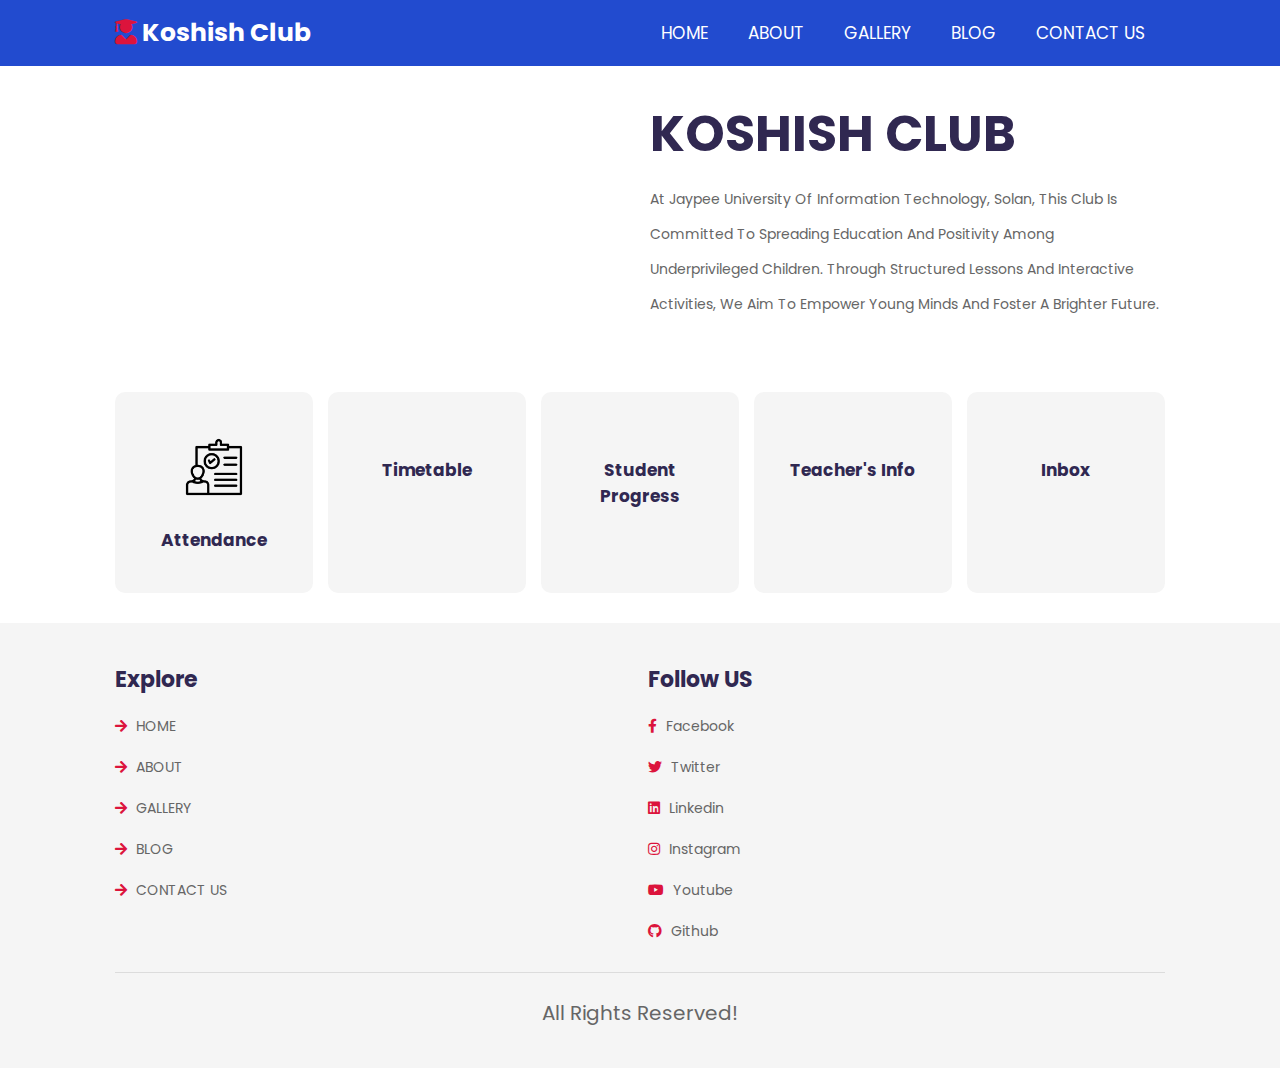
==== index.html @ 23ff2d0c "teachers" ====
<!DOCTYPE html>
<html lang="en">

<head>
    <meta charset="UTF-8">
    <meta http-equiv="X-UA-Compatible" content="IE=edge">
    <meta name="viewport" content="width=device-width, initial-scale=1.0">
    <title>Koshish Club | HOME</title>
    <link rel="shortcut icon" type="images" href="images/Koshish_Logo-removebg-preview 2.png">

    <!-- font awesome cdn link  -->
    <link rel="stylesheet" href="https://cdnjs.cloudflare.com/ajax/libs/font-awesome/5.15.4/css/all.min.css">

    <!-- custom css file link  -->
    <link rel="stylesheet" href="css/style.css">
  
    
</head>

<body>

    <!-- header section starts  -->

    <header class="header">

        <a href="index.html" class="logo"> <i class="fas fa-user-graduate"></i> Koshish Club </a>

        <div id="menu-btn" class="fas fa-bars"></div>

        <nav class="navbar">
            <ul>
                <li><a href="index.html">HOME</a></li>
                <li><a href="about.html">ABOUT</a></li>
                <li><a href="gallery1.html">GALLERY</a></li>
                <li><a href="blog.html">BLOG</a></li>
                <li><a href="ContactUs/contact.php">CONTACT US</a></li>
            </ul>
        </nav>

    </header>

    <!-- header section ends -->

    <!-- home section starts  -->

    <section class="home">

        <div class="image">
            <img src="images/vecteezy_illustration-vector-graphic-cartoon-character-of-home-study_6584649.jpg" alt="">
        </div>

        <div class="content">
            <h3>KOSHISH CLUB</h3>
            <p>At Jaypee University of Information Technology, Solan, this club is committed to spreading education and positivity among underprivileged children. Through structured lessons and interactive activities, we aim to empower young minds and foster a brighter future.</p>
            
        </div>

    </section>

    <!-- home section ends -->

    <!-- categories section starts  -->

    <section class="category">

        <a href="attendance.html" class="box">
            <img src="images/avatar_13255298.png" alt="">
            <h3>Attendance</h3>
        </a>

        <a href="#" class="box">
            <img src="images/clock_10209191.png" alt="">
            <h3>Timetable</h3>
        </a>

        <a href="#" class="box">
            <img src="images/development_11906332.png" alt="">
            <h3>Student Progress</h3>
        </a>

        <a href="teachers.html" class="box">
            <img src="images/training_1654193 (2).png" alt="">
            <h3>Teacher's Info</h3>
        </a>

        <a href="#" class="box">
            <img src="images/arrow_14058129.png" alt="">
            <h3>Inbox</h3>
        </a>

    </section>

    <!-- categories section ends -->

    <!-- Wrap both sections in a team-container -->
<!-- Wrap both sections inside a team-container -->




    <!-- footer section starts  -->

    <section class="footer">

        <div class="box-container">

            <div class="box">
                <h3>explore</h3>
                <a href="home.html"> <i class="fas fa-arrow-right"></i> HOME </a>
                <a href="about.html"> <i class="fas fa-arrow-right"></i> ABOUT </a>
                <a href="course-1.html"> <i class="fas fa-arrow-right"></i> GALLERY </a>
                <a href="course-2.html"> <i class="fas fa-arrow-right"></i> BLOG </a>
                <a href="teachers.html"> <i class="fas fa-arrow-right"></i> CONTACT US </a>
            </div>

            <div class="box">
                <h3>Follow US</h3>
                <a href="#"> <i class="fab fa-facebook-f"></i> facebook </a>
                <a href="#"> <i class="fab fa-twitter"></i> twitter </a>
                <a href="#"> <i class="fab fa-linkedin"></i> linkedin </a>
                <a href="#"> <i class="fab fa-instagram"></i> instagram </a>
                <a href="https://www.youtube.com/channel/UCXxTe5lB_fjn1H5azGBgWDw"> <i class="fab fa-youtube"></i> youtube </a>
                <a href="#"> <i class="fab fa-github"></i> github </a>
            </div>

        </div>

        <div class="credit"> All rights reserved! </div>

    </section>

    <!-- footer section ends -->

    <!-- custom js file link  -->
    <script src="js/script.js"></script>

</body>

</html>
---- css/style.css ----
@import url("https://fonts.googleapis.com/css2?family=Poppins:wght@100;300;400;500;600&display=swap");
* {
    font-family: 'Poppins', sans-serif;
    margin: 0;
    padding: 0;
    -webkit-box-sizing: border-box;
    box-sizing: border-box;
    text-transform: capitalize;
    text-decoration: none;
    outline: none;
    border: none;
    -webkit-transition: all .2s linear;
    transition: all .2s linear;
}

html {
    font-size: 62.5%;
    overflow-x: hidden;
}

section {
    padding: 3rem 9%;
}

#icon {
    width: 30px;
    cursor: pointer;
}

.btn {
    display: inline-block;
    margin-top: 1rem;
    padding: 1rem 3rem;
    background: #e9edfb;
    color: #224bcf;
    cursor: pointer;
    border-radius: .5rem;
    font-size: 1.7rem;
}

.btn:hover {
    color: #fff;
    background: #224bcf;
}

.heading {
    background: url(../images/heading-bg.png) no-repeat;
    background-size: cover;
    background-position: center;
}

.heading h3 {
    font-size: 3.5rem;
    color: #302851;
}

.heading p {
    font-size: 1.6rem;
    color: #666;
    padding-top: .5rem;
}

.heading p a {
    padding-right: .5rem;
    color: crimson;
}

.heading p a:hover {
    color: #224bcf
}

.header {
    position: -webkit-sticky;
    position: sticky;
    top: 0;
    left: 0;
    right: 0;
    z-index: 1000;
    display: -webkit-box;
    display: -ms-flexbox;
    display: flex;
    -webkit-box-align: center;
    -ms-flex-align: center;
    align-items: center;
    -webkit-box-pack: justify;
    -ms-flex-pack: justify;
    justify-content: space-between;
    padding: 0 9%;
    background: #224bcf;
}

.header .logo {
    font-size: 2.5rem;
    font-weight: bolder;
    color: #fff;
}

.header .logo i {
    color: crimson;
}

.header .navbar ul {
    list-style: none;
}

.header .navbar ul li {
    position: relative;
    float: left;
}

.header .navbar ul li:hover ul {
    display: block;
}

.header .navbar ul li a {
    padding: 2rem;
    display: block;
    font-size: 1.7rem;
    color: #fff;
}

.header .navbar ul li a:hover {
    background: crimson;
}

.header .navbar ul li ul {
    position: absolute;
    left: 0;
    width: 20rem;
    background: #224bcf;
    display: none;
}

.header .navbar ul li ul li {
    width: 100%;
}

#menu-btn {
    cursor: pointer;
    color: #fff;
    font-size: 2.5rem;
    display: none;
}

.home {
    display: -webkit-box;
    display: -ms-flexbox;
    display: flex;
    -webkit-box-align: center;
    -ms-flex-align: center;
    align-items: center;
    -ms-flex-wrap: wrap;
    flex-wrap: wrap;
    gap: 2rem;
}

.home .image {
    -webkit-box-flex: 1;
    -ms-flex: 1 1 42rem;
    flex: 1 1 42rem;
}

.home .image img {
    width: 100%;
}

.home .content {
    -webkit-box-flex: 1;
    -ms-flex: 1 1 42rem;
    flex: 1 1 42rem;
}

.home .content h3 {
    color: #302851;
    font-size: 5rem;
}

.home .content p {
    font-size: 1.4rem;
    color: #666;
    padding: 1rem 0;
    line-height: 2.5;
}

.category {
    display: -ms-grid;
    display: grid;
    -ms-grid-columns: (minmax(16rem, 1fr))[auto-fit];
    grid-template-columns: repeat(auto-fit, minmax(16rem, 1fr));
    gap: 1.5rem;
}

.category .box {
    border-radius: 1rem;
    background: #f5f5f5;
    padding: 4rem 3rem;
    text-align: center;
}

.category .box img {
    height: 7rem;
    margin-bottom: 2rem;
}

.category .box h3 {
    font-size: 1.7rem;
    color: #302851;
}

.about {
    display: -webkit-box;
    display: -ms-flexbox;
    display: flex;
    -webkit-box-align: center;
    -ms-flex-align: center;
    align-items: center;
    -ms-flex-wrap: wrap;
    flex-wrap: wrap;
    gap: 2rem;
}

.about .image {
    -webkit-box-flex: 1;
    -ms-flex: 1 1 42rem;
    flex: 1 1 42rem;
}

.about .image img {
    width: 100%;
}

.about .content {
    -webkit-box-flex: 1;
    -ms-flex: 1 1 42rem;
    flex: 1 1 42rem;
}

.about .content h3 {
    color: #302851;
    font-size: 4.5rem;
}

.about .content p {
    font-size: 1.4rem;
    padding: 1rem 0;
    color: #666;
    line-height: 2.5;
}

.course-1 {
    display: -ms-grid;
    display: grid;
    -ms-grid-columns: (minmax(31rem, 1fr))[auto-fit];
    grid-template-columns: repeat(auto-fit, minmax(31rem, 1fr));
    gap: 1.5rem;
}

.course-1 .box {
    background: #f5f5f5;
    border-radius: 1rem;
    text-align: center;
    padding: 3rem 2rem;
}

.course-1 .box img {
    margin-bottom: 1rem;
    height: 8rem;
}

.course-1 .box h3 {
    font-size: 2rem;
    color: #302851;
    padding: .5rem 0;
}

.course-1 .box p {
    font-size: 1.4rem;
    color: #666;
    line-height: 2.5;
    padding: 1rem 0;
}

.course-2 {
    display: -ms-grid;
    display: grid;
    -ms-grid-columns: (minmax(31rem, 1fr))[auto-fit];
    grid-template-columns: repeat(auto-fit, minmax(31rem, 1fr));
    gap: 1.5rem;
}

.course-2 .box {
    padding: 2rem;
    border-radius: 1rem;
    background: #f5f5f5;
}

.course-2 .box .image {
    margin-bottom: 2rem;
    text-align: center;
}

.course-2 .box .image img {
    height: 22rem;
}

.course-2 .box .content span {
    font-size: 1.4rem;
    color: crimson;
    background: #ffeaf4;
    padding: .5rem 1rem;
}

.course-2 .box .content h3 {
    color: #302851;
    line-height: 2;
    margin-top: 1.5rem;
    font-size: 2rem;
}

.course-2 .box .content p {
    font-size: 1.4rem;
    color: #666;
    line-height: 2.5;
    padding: 1rem 0;
}

.course-2 .box .content .icons {
    margin-top: 2rem;
    padding-top: 2rem;
    display: -webkit-box;
    display: -ms-flexbox;
    display: flex;
    -webkit-box-align: center;
    -ms-flex-align: center;
    align-items: center;
    -webkit-box-pack: justify;
    -ms-flex-pack: justify;
    justify-content: space-between;
    border-top: 0.1rem solid rgba(0, 0, 0, 0.1);
}

.course-2 .box .content .icons a {
    font-size: 1.4rem;
    color: #666;
}

.course-2 .box .content .icons a:hover {
    color: crimson;
}

.course-2 .box .content .icons a i {
    padding-right: .5rem;
    color: crimson;
}


.teachers {
    display: -ms-grid;
    display: grid;
    -ms-grid-columns: (minmax(27rem, 1fr))[auto-fit];
    grid-template-columns: repeat(auto-fit, minmax(27rem, 1fr));
    gap: 1.5rem;
}

.teachers .box {
    text-align: center;
    overflow: hidden;
}

.teachers .box:hover .image .share {
    -webkit-transform: translateY(0);
    transform: translateY(0);
}

.teachers .box:hover .image .share a {
    -webkit-transform: translateY(-1rem);
    transform: translateY(-1rem);
    opacity: 1;
    -webkit-transition: -webkit-transform .2s .2s;
    transition: -webkit-transform .2s .2s;
    transition: transform .2s .2s;
    transition: transform .2s .2s, -webkit-transform .2s .2s;
}

.teachers .box .image {
    overflow: hidden;
    height: 32rem;
    width: 100%;
    position: relative;
    border-radius: 1rem;
}

.teachers .box .image .share {
    position: absolute;
    top: 0;
    left: 0;
    height: 100%;
    width: 100%;
    background: rgba(0, 0, 0, 0.7);
    display: -webkit-box;
    display: -ms-flexbox;
    display: flex;
    -webkit-box-align: end;
    -ms-flex-align: end;
    align-items: flex-end;
    -webkit-box-pack: center;
    -ms-flex-pack: center;
    justify-content: center;
    z-index: 10;
    overflow: hidden;
    -webkit-transform: translateY(-100%);
    transform: translateY(-100%);
}

.teachers .box .image .share a {
    font-size: 2.5rem;
    margin: 2rem 1.5rem;
    color: #fff;
    -webkit-transform: translateY(5rem);
    transform: translateY(5rem);
    opacity: 0;
}

.teachers .box .image .share a:hover {
    color: crimson;
}

.teachers .box .image img {
    height: 100%;
    width: 100%;
    -o-object-fit: cover;
    object-fit: cover;
}

.teachers .box .content {
    padding-top: 1rem;
}

.teachers .box .content h3 {
    font-size: 2rem;
    color: #302851;
}

.teachers .box .content span {
    color: #666;
    font-size: 1.5rem;
}

.blog {
    display: -ms-grid;
    display: grid;
    -ms-grid-columns: (minmax(31rem, 1fr))[auto-fit];
    grid-template-columns: repeat(auto-fit, minmax(31rem, 1fr));
    gap: 1.5rem;
}

.blog .box .image {
    height: 25rem;
    width: 100%;
    overflow: hidden;
}

.blog .box .image img {
    height: 100%;
    width: 100%;
    -o-object-fit: cover;
    object-fit: cover;
    border-radius: .5rem;
}

.blog .box .content {
    padding: 2rem;
    background: #f5f5f5;
}

.blog .box .content .icons {
    padding: 1.5rem 0;
    margin-bottom: 1rem;
    display: -webkit-box;
    display: -ms-flexbox;
    display: flex;
    -webkit-box-align: center;
    -ms-flex-align: center;
    align-items: center;
    -webkit-box-pack: justify;
    -ms-flex-pack: justify;
    justify-content: space-between;
}

.blog .box .content .icons a {
    font-size: 1.4rem;
    color: #666;
}

.blog .box .content .icons a:hover {
    color: #224bcf;
}

.blog .box .content .icons a i {
    padding-right: .5rem;
    color: #224bcf;
}

.blog .box .content h3 {
    font-size: 1.7rem;
    padding: .5rem 0;
    color: #302851;
}

.blog .box .content p {
    padding: 1rem 0;
    font-size: 1.4rem;
    line-height: 2.5;
    color: #666;
}

.contact .icons-container {
    display: -ms-grid;
    display: grid;
    -ms-grid-columns: (minmax(30rem, 1fr))[auto-fit];
    grid-template-columns: repeat(auto-fit, minmax(30rem, 1fr));
    gap: 1.5rem;
}

.contact .icons-container .icons {
    text-align: center;
    padding: 2rem;
    border-radius: 1rem;
    background: #f5f5f5;
    margin-bottom: 2rem;
}

.contact .icons-container .icons i {
    height: 6.5rem;
    width: 6.5rem;
    line-height: 6.5rem;
    font-size: 2.5rem;
    color: #224bcf;
    background: #e9edfb;
    border-radius: 50%;
    text-align: center;
    margin-bottom: .5rem;
}

.contact .icons-container .icons h3 {
    font-size: 2rem;
    color: #302851;
    padding: .7rem 0;
}

.contact .icons-container .icons p {
    line-height: 2;
    font-size: 1.4rem;
    color: #666;
}

.contact .row {
    display: -webkit-box;
    display: -ms-flexbox;
    display: flex;
    -ms-flex-wrap: wrap;
    flex-wrap: wrap;
    gap: 1.5rem;
}

.contact .row form {
    -webkit-box-flex: 1;
    -ms-flex: 1 1 42rem;
    flex: 1 1 42rem;
    border-radius: 1rem;
    background: #f5f5f5;
    padding: 2rem;
}

.contact .row form h3 {
    font-size: 2.5rem;
    color: #302851;
    margin-bottom: .5rem;
}

.contact .row form .box,
.contact .row form textarea {
    width: 100%;
    padding: 1rem 1.2rem;
    font-size: 1.6rem;
    color: #666;
    text-transform: none;
    margin: 1rem 0;
    border-radius: .5rem;
    background: #fff;
}

.contact .row form textarea {
    height: 15rem;
    resize: none;
}

.contact .row .map {
    -webkit-box-flex: 1;
    -ms-flex: 1 1 42rem;
    flex: 1 1 42rem;
    width: 100%;
    border-radius: 1rem;
}

.footer {
    background: #f5f5f5;
}

.footer .box-container {
    display: -ms-grid;
    display: grid;
    -ms-grid-columns: (minmax(25rem, 1fr))[auto-fit];
    grid-template-columns: repeat(auto-fit, minmax(25rem, 1fr));
    gap: 1.5rem;
}

.footer .box-container .box h3 {
    font-size: 2.2rem;
    padding: 1rem 0;
    color: #302851;
}

.footer .box-container .box a {
    display: block;
    font-size: 1.4rem;
    padding: 1rem 0;
    color: #666;
}

.footer .box-container .box a:hover {
    color: crimson;
}

.footer .box-container .box a:hover i {
    padding-right: 2rem;
}

.footer .box-container .box a i {
    color: crimson;
    padding-right: .5rem;
}

.footer .credit {
    text-align: center;
    margin-top: 2rem;
    padding: 1rem;
    padding-top: 2.5rem;
    font-size: 2rem;
    color: #666;
    border-top: 0.1rem solid rgba(0, 0, 0, 0.1);
}

.footer .credit span {
    color: crimson;
}

@media (max-width: 1200px) {
    html {
        font-size: 55%;
    }
    section {
        padding: 3rem 2rem;
    }
}

@media (max-width: 768px) {
    #menu-btn {
        display: inline-block;
    }
    .header {
        padding: 2rem;
    }
    .header .navbar {
        position: absolute;
        top: 99%;
        left: 0;
        right: 0;
        background: #224bcf;
        -webkit-clip-path: polygon(0 0, 100% 0, 100% 0, 0 0);
        clip-path: polygon(0 0, 100% 0, 100% 0, 0 0);
    }
    .header .navbar.active {
        -webkit-clip-path: polygon(0 0, 100% 0, 100% 100%, 0 100%);
        clip-path: polygon(0 0, 100% 0, 100% 100%, 0 100%);
    }
    .header .navbar ul li {
        width: 100%;
    }
    .header .navbar ul li ul {
        width: 100%;
        position: relative;
    }
    .about .content h3 {
        font-size: 3rem;
    }
    .main-video video {
        width: 95%;
        border-width: .2rem;
    }
}

@media (max-width: 450px) {
    html {
        font-size: 50%;
    }
}


/*# sourceMappingURL=style.css.map */

.course-3 {
    display: flex;
    flex-wrap: wrap;
    gap: 20px;
    justify-content: center;
}

.course-3 .box {
    background: #f9f9f9;
    border: 1px solid #ddd;
    border-radius: 10px;
    box-shadow: 0 4px 6px rgba(0, 0, 0, 0.1);
    padding: 15px;
    width: calc(33.33% - 20px);
    text-align: center;
    overflow: hidden;
    transition: transform 0.3s ease, box-shadow 0.3s ease;
}

.course-3 .box:hover {
    transform: translateY(-10px);
    box-shadow: 0 6px 15px rgba(0, 0, 0, 0.2);
}

.course-3 .image img {
    max-width: 100%;
    height: auto;
    border-radius: 10px;
    margin-bottom: 10px;
}

.course-3 .content h3 {
    font-size: 1.2rem;
    color: #333;
    margin: 10px 0 5px;
}

.course-3 .content p {
    font-size: 0.9rem;
    color: #666;
}
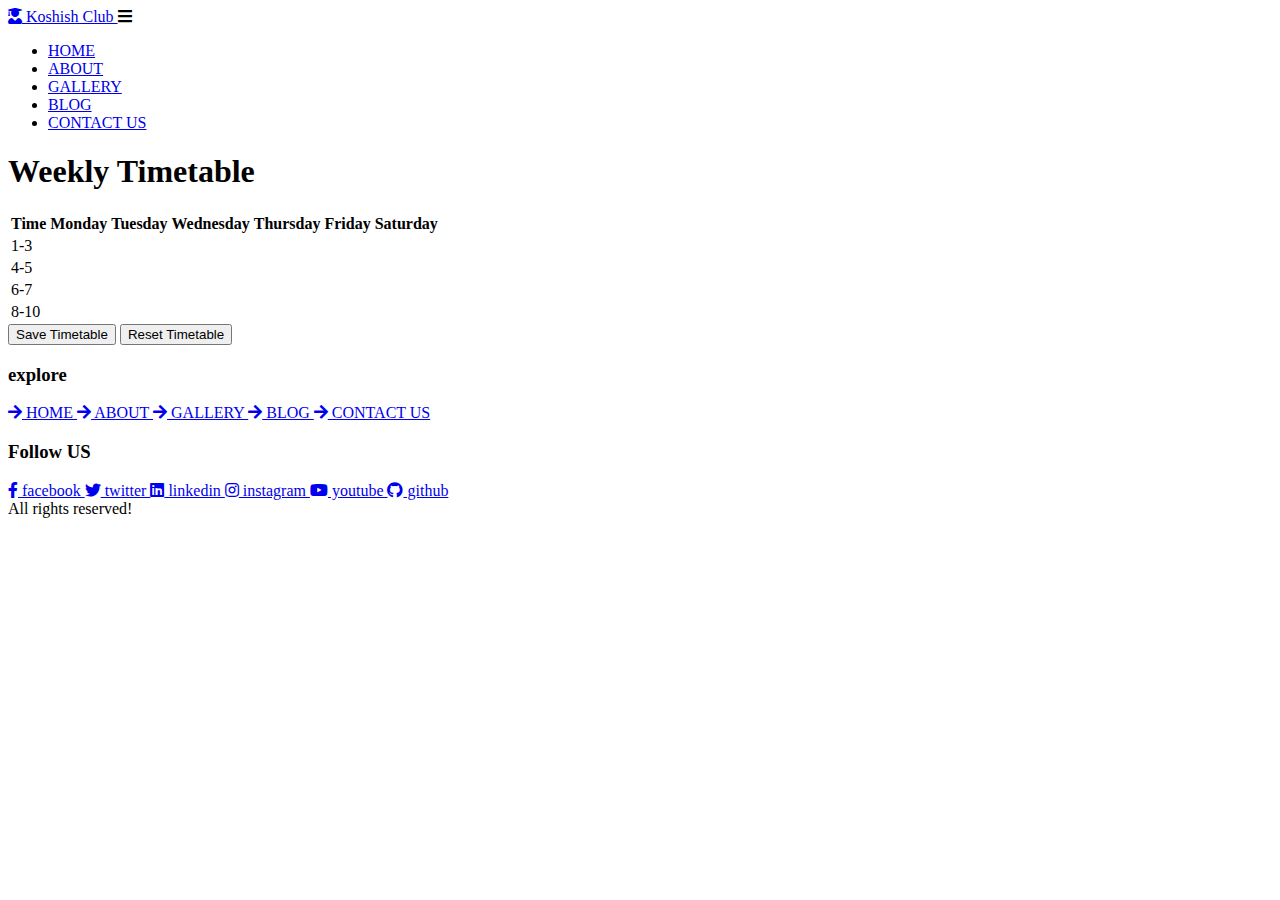
==== commit 82dfd95d: "tt" ====
--- a/index.html
+++ b/index.html
@@ -2,138 +2,116 @@
 <html lang="en">
 
 <head>
-    <meta charset="UTF-8">
-    <meta http-equiv="X-UA-Compatible" content="IE=edge">
-    <meta name="viewport" content="width=device-width, initial-scale=1.0">
-    <title>Koshish Club | HOME</title>
-    <link rel="shortcut icon" type="images" href="images/Koshish_Logo-removebg-preview 2.png">
-
-    <!-- font awesome cdn link  -->
-    <link rel="stylesheet" href="https://cdnjs.cloudflare.com/ajax/libs/font-awesome/5.15.4/css/all.min.css">
-
-    <!-- custom css file link  -->
-    <link rel="stylesheet" href="css/style.css">
-  
-    
+  <meta charset="UTF-8">
+  <meta name="viewport" content="width=device-width, initial-scale=1.0">
+  <title>Koshish Club | Timetable</title>
+  <link rel="stylesheet" href="styles.css">
+  <link rel="shortcut icon" type="image/png" href="images/Koshish_Logo-removebg-preview 2.png">
+  <!-- Font Awesome CDN -->
+  <link rel="stylesheet" href="https://cdnjs.cloudflare.com/ajax/libs/font-awesome/5.15.4/css/all.min.css">
 </head>
 
 <body>
 
-    <!-- header section starts  -->
+  <!-- Header Section -->
+  <header class="header">
+    <a href="index.html" class="logo"><i class="fas fa-user-graduate"></i> Koshish Club </a>
+    <div id="menu-btn" class="fas fa-bars"></div>
+    <nav class="navbar">
+      <ul>
+        <li><a href="index.html">HOME</a></li>
+        <li><a href="about.html">ABOUT</a></li>
+        <li><a href="gallery1.html">GALLERY</a></li>
+        <li><a href="blog.html">BLOG</a></li>
+        <li><a href="ContactUs/contact.php">CONTACT US</a></li>
+      </ul>
+    </nav>
+  </header>
 
-    <header class="header">
+  <!-- Timetable Section -->
+  <div class="container">
+    <h1>Weekly Timetable</h1>
+    <table id="timetable">
+      <thead>
+        <tr>
+          <th>Time</th>
+          <th>Monday</th>
+          <th>Tuesday</th>
+          <th>Wednesday</th>
+          <th>Thursday</th>
+          <th>Friday</th>
+          <th>Saturday</th>
+        </tr>
+      </thead>
+      <tbody>
+        <tr>
+          <td>1-3</td>
+          <td contenteditable="true"></td>
+          <td contenteditable="true"></td>
+          <td contenteditable="true"></td>
+          <td contenteditable="true"></td>
+          <td contenteditable="true"></td>
+        </tr>
+        <tr>
+          <td>4-5</td>
+          <td contenteditable="true"></td>
+          <td contenteditable="true"></td>
+          <td contenteditable="true"></td>
+          <td contenteditable="true"></td>
+          <td contenteditable="true"></td>
+        </tr>
+        <tr>
+          <td>6-7</td>
+          <td contenteditable="true"></td>
+          <td contenteditable="true"></td>
+          <td contenteditable="true"></td>
+          <td contenteditable="true"></td>
+          <td contenteditable="true"></td>
+        </tr>
+        <tr>
+          <td>8-10</td>
+          <td contenteditable="true"></td>
+          <td contenteditable="true"></td>
+          <td contenteditable="true"></td>
+          <td contenteditable="true"></td>
+          <td contenteditable="true"></td>
+        </tr>
+      </tbody>
+    </table>
 
-        <a href="index.html" class="logo"> <i class="fas fa-user-graduate"></i> Koshish Club </a>
+    <button id="saveButton">Save Timetable</button>
+    <button id="resetButton">Reset Timetable</button>
+  </div>
 
-        <div id="menu-btn" class="fas fa-bars"></div>
+  <!-- Footer Section -->
+  <section class="footer">
+    <div class="box-container">
+      <div class="box">
+        <h3>explore</h3>
+        <a href="home.html"> <i class="fas fa-arrow-right"></i> HOME </a>
+        <a href="about.html"> <i class="fas fa-arrow-right"></i> ABOUT </a>
+        <a href="course-1.html"> <i class="fas fa-arrow-right"></i> GALLERY </a>
+        <a href="course-2.html"> <i class="fas fa-arrow-right"></i> BLOG </a>
+        <a href="teachers.html"> <i class="fas fa-arrow-right"></i> CONTACT US </a>
+      </div>
 
-        <nav class="navbar">
-            <ul>
-                <li><a href="index.html">HOME</a></li>
-                <li><a href="about.html">ABOUT</a></li>
-                <li><a href="gallery1.html">GALLERY</a></li>
-                <li><a href="blog.html">BLOG</a></li>
-                <li><a href="ContactUs/contact.php">CONTACT US</a></li>
-            </ul>
-        </nav>
+      <div class="box">
+        <h3>Follow US</h3>
+        <a href="#"> <i class="fab fa-facebook-f"></i> facebook </a>
+        <a href="#"> <i class="fab fa-twitter"></i> twitter </a>
+        <a href="#"> <i class="fab fa-linkedin"></i> linkedin </a>
+        <a href="#"> <i class="fab fa-instagram"></i> instagram </a>
+        <a href="https://www.youtube.com/channel/UCXxTe5lB_fjn1H5azGBgWDw"> <i class="fab fa-youtube"></i> youtube </a>
+        <a href="#"> <i class="fab fa-github"></i> github </a>
+      </div>
+    </div>
 
-    </header>
+    <div class="credit"> All rights reserved! </div>
+  </section>
 
-    <!-- header section ends -->
-
-    <!-- home section starts  -->
-
-    <section class="home">
-
-        <div class="image">
-            <img src="images/vecteezy_illustration-vector-graphic-cartoon-character-of-home-study_6584649.jpg" alt="">
-        </div>
-
-        <div class="content">
-            <h3>KOSHISH CLUB</h3>
-            <p>At Jaypee University of Information Technology, Solan, this club is committed to spreading education and positivity among underprivileged children. Through structured lessons and interactive activities, we aim to empower young minds and foster a brighter future.</p>
-            
-        </div>
-
-    </section>
-
-    <!-- home section ends -->
-
-    <!-- categories section starts  -->
-
-    <section class="category">
-
-        <a href="attendance.html" class="box">
-            <img src="images/avatar_13255298.png" alt="">
-            <h3>Attendance</h3>
-        </a>
-
-        <a href="#" class="box">
-            <img src="images/clock_10209191.png" alt="">
-            <h3>Timetable</h3>
-        </a>
-
-        <a href="#" class="box">
-            <img src="images/development_11906332.png" alt="">
-            <h3>Student Progress</h3>
-        </a>
-
-        <a href="teachers.html" class="box">
-            <img src="images/training_1654193 (2).png" alt="">
-            <h3>Teacher's Info</h3>
-        </a>
-
-        <a href="#" class="box">
-            <img src="images/arrow_14058129.png" alt="">
-            <h3>Inbox</h3>
-        </a>
-
-    </section>
-
-    <!-- categories section ends -->
-
-    <!-- Wrap both sections in a team-container -->
-<!-- Wrap both sections inside a team-container -->
-
-
-
-
-    <!-- footer section starts  -->
-
-    <section class="footer">
-
-        <div class="box-container">
-
-            <div class="box">
-                <h3>explore</h3>
-                <a href="home.html"> <i class="fas fa-arrow-right"></i> HOME </a>
-                <a href="about.html"> <i class="fas fa-arrow-right"></i> ABOUT </a>
-                <a href="course-1.html"> <i class="fas fa-arrow-right"></i> GALLERY </a>
-                <a href="course-2.html"> <i class="fas fa-arrow-right"></i> BLOG </a>
-                <a href="teachers.html"> <i class="fas fa-arrow-right"></i> CONTACT US </a>
-            </div>
-
-            <div class="box">
-                <h3>Follow US</h3>
-                <a href="#"> <i class="fab fa-facebook-f"></i> facebook </a>
-                <a href="#"> <i class="fab fa-twitter"></i> twitter </a>
-                <a href="#"> <i class="fab fa-linkedin"></i> linkedin </a>
-                <a href="#"> <i class="fab fa-instagram"></i> instagram </a>
-                <a href="https://www.youtube.com/channel/UCXxTe5lB_fjn1H5azGBgWDw"> <i class="fab fa-youtube"></i> youtube </a>
-                <a href="#"> <i class="fab fa-github"></i> github </a>
-            </div>
-
-        </div>
-
-        <div class="credit"> All rights reserved! </div>
-
-    </section>
-
-    <!-- footer section ends -->
-
-    <!-- custom js file link  -->
-    <script src="js/script.js"></script>
+  <!-- JavaScript for functionality -->
+  <script src="script.js"></script>
 
 </body>
 
-</html>+</html>
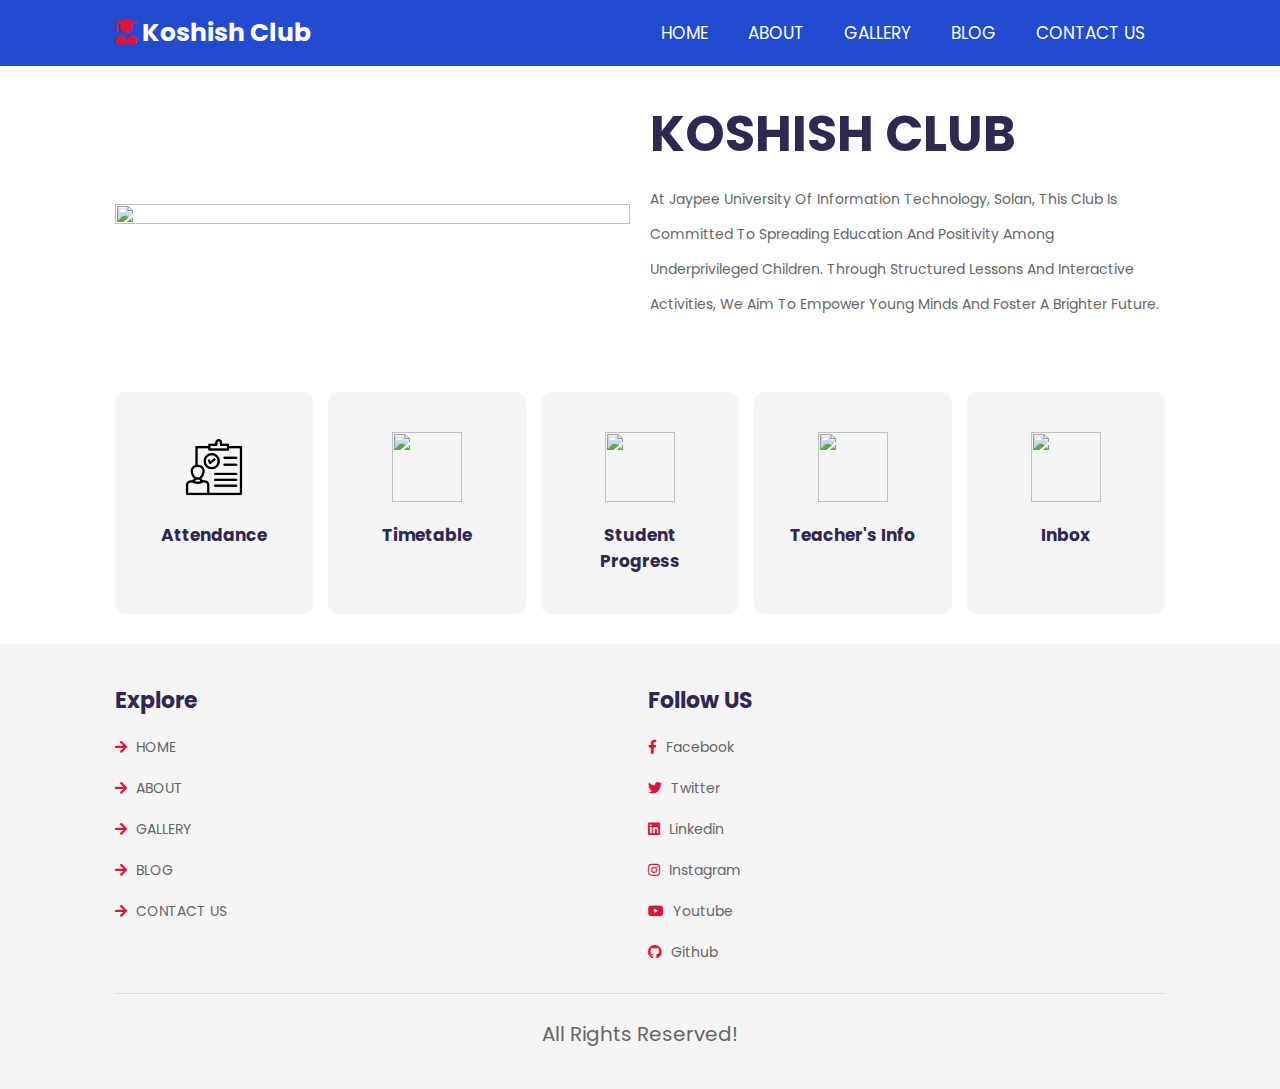
==== commit 7b708532: "index" ====
--- a/index.html
+++ b/index.html
@@ -1,117 +1,133 @@
-<!DOCTYPE html>
 <html lang="en">
 
 <head>
-  <meta charset="UTF-8">
-  <meta name="viewport" content="width=device-width, initial-scale=1.0">
-  <title>Koshish Club | Timetable</title>
-  <link rel="stylesheet" href="styles.css">
-  <link rel="shortcut icon" type="image/png" href="images/Koshish_Logo-removebg-preview 2.png">
-  <!-- Font Awesome CDN -->
-  <link rel="stylesheet" href="https://cdnjs.cloudflare.com/ajax/libs/font-awesome/5.15.4/css/all.min.css">
-</head>
+    <meta charset="UTF-8">
+    <meta http-equiv="X-UA-Compatible" content="IE=edge">
+    <meta name="viewport" content="width=device-width, initial-scale=1.0">
+    <title>Koshish Club | HOME</title>
+    <link rel="shortcut icon" type="images" href="images/Koshish_Logo-removebg-preview 2.png">
 
-<body>
+    <!-- font awesome cdn link  -->
+    <link rel="stylesheet" href="https://cdnjs.cloudflare.com/ajax/libs/font-awesome/5.15.4/css/all.min.css">
 
-  <!-- Header Section -->
-  <header class="header">
-    <a href="index.html" class="logo"><i class="fas fa-user-graduate"></i> Koshish Club </a>
-    <div id="menu-btn" class="fas fa-bars"></div>
-    <nav class="navbar">
-      <ul>
-        <li><a href="index.html">HOME</a></li>
-        <li><a href="about.html">ABOUT</a></li>
-        <li><a href="gallery1.html">GALLERY</a></li>
-        <li><a href="blog.html">BLOG</a></li>
-        <li><a href="ContactUs/contact.php">CONTACT US</a></li>
-      </ul>
-    </nav>
+    <!-- custom css file link  -->
+    <link rel="stylesheet" href="css/style.css">
+
+    <!-- header section starts  -->
+
+    <header class="header">
+
+      <a href="index.html" class="logo"> <i class="fas fa-user-graduate"></i> Koshish Club </a>
+
+      <div id="menu-btn" class="fas fa-bars"></div>
+
+      <nav class="navbar">
+          <ul>
+              <li><a href="index.html">HOME</a></li>
+              <li><a href="about.html">ABOUT</a></li>
+              <li><a href="gallery1.html">GALLERY</a></li>
+              <li><a href="blog.html">BLOG</a></li>
+              <li><a href="ContactUs/contact.php">CONTACT US</a></li>
+          </ul>
+      </nav>
+
   </header>
 
-  <!-- Timetable Section -->
-  <div class="container">
-    <h1>Weekly Timetable</h1>
-    <table id="timetable">
-      <thead>
-        <tr>
-          <th>Time</th>
-          <th>Monday</th>
-          <th>Tuesday</th>
-          <th>Wednesday</th>
-          <th>Thursday</th>
-          <th>Friday</th>
-          <th>Saturday</th>
-        </tr>
-      </thead>
-      <tbody>
-        <tr>
-          <td>1-3</td>
-          <td contenteditable="true"></td>
-          <td contenteditable="true"></td>
-          <td contenteditable="true"></td>
-          <td contenteditable="true"></td>
-          <td contenteditable="true"></td>
-        </tr>
-        <tr>
-          <td>4-5</td>
-          <td contenteditable="true"></td>
-          <td contenteditable="true"></td>
-          <td contenteditable="true"></td>
-          <td contenteditable="true"></td>
-          <td contenteditable="true"></td>
-        </tr>
-        <tr>
-          <td>6-7</td>
-          <td contenteditable="true"></td>
-          <td contenteditable="true"></td>
-          <td contenteditable="true"></td>
-          <td contenteditable="true"></td>
-          <td contenteditable="true"></td>
-        </tr>
-        <tr>
-          <td>8-10</td>
-          <td contenteditable="true"></td>
-          <td contenteditable="true"></td>
-          <td contenteditable="true"></td>
-          <td contenteditable="true"></td>
-          <td contenteditable="true"></td>
-        </tr>
-      </tbody>
-    </table>
+  <!-- header section ends -->
 
-    <button id="saveButton">Save Timetable</button>
-    <button id="resetButton">Reset Timetable</button>
-  </div>
+  <!-- home section starts  -->
 
-  <!-- Footer Section -->
-  <section class="footer">
-    <div class="box-container">
-      <div class="box">
-        <h3>explore</h3>
-        <a href="home.html"> <i class="fas fa-arrow-right"></i> HOME </a>
-        <a href="about.html"> <i class="fas fa-arrow-right"></i> ABOUT </a>
-        <a href="course-1.html"> <i class="fas fa-arrow-right"></i> GALLERY </a>
-        <a href="course-2.html"> <i class="fas fa-arrow-right"></i> BLOG </a>
-        <a href="teachers.html"> <i class="fas fa-arrow-right"></i> CONTACT US </a>
+  <section class="home">
+
+      <div class="image">
+          <img src="images/vecteezy_illustration-vector-graphic-cartoon-character-of-home-study_6584649.jpg" alt="">
       </div>
 
-      <div class="box">
-        <h3>Follow US</h3>
-        <a href="#"> <i class="fab fa-facebook-f"></i> facebook </a>
-        <a href="#"> <i class="fab fa-twitter"></i> twitter </a>
-        <a href="#"> <i class="fab fa-linkedin"></i> linkedin </a>
-        <a href="#"> <i class="fab fa-instagram"></i> instagram </a>
-        <a href="https://www.youtube.com/channel/UCXxTe5lB_fjn1H5azGBgWDw"> <i class="fab fa-youtube"></i> youtube </a>
-        <a href="#"> <i class="fab fa-github"></i> github </a>
+      <div class="content">
+          <h3>KOSHISH CLUB</h3>
+          <p>At Jaypee University of Information Technology, Solan, this club is committed to spreading education and positivity among underprivileged children. Through structured lessons and interactive activities, we aim to empower young minds and foster a brighter future.</p>
+          
       </div>
-    </div>
 
-    <div class="credit"> All rights reserved! </div>
   </section>
 
-  <!-- JavaScript for functionality -->
-  <script src="script.js"></script>
+  <!-- home section ends -->
+
+  <!-- categories section starts  -->
+
+  <section class="category">
+
+      <a href="#" class="box">
+          <img src="images/avatar_13255298.png" alt="">
+          <h3>Attendance</h3>
+      </a>
+
+      <a href="timetable.html" class="box">
+          <img src="images/clock_10209191.png" alt="">
+          <h3>Timetable</h3>
+      </a>
+
+      <a href="#" class="box">
+          <img src="images/development_11906332.png" alt="">
+          <h3>Student Progress</h3>
+      </a>
+
+      <a href="teachers.html" class="box">
+          <img src="images/training_1654193 (2).png" alt="">
+          <h3>Teacher's Info</h3>
+      </a>
+
+      <a href="#" class="box">
+          <img src="images/arrow_14058129.png" alt="">
+          <h3>Inbox</h3>
+      </a>
+
+  </section>
+
+  <!-- categories section ends -->
+
+  <!-- Wrap both sections in a team-container -->
+<!-- Wrap both sections inside a team-container -->
+
+
+
+
+  <!-- footer section starts  -->
+
+  <section class="footer">
+
+      <div class="box-container">
+
+          <div class="box">
+              <h3>explore</h3>
+              <a href="home.html"> <i class="fas fa-arrow-right"></i> HOME </a>
+              <a href="about.html"> <i class="fas fa-arrow-right"></i> ABOUT </a>
+              <a href="course-1.html"> <i class="fas fa-arrow-right"></i> GALLERY </a>
+              <a href="course-2.html"> <i class="fas fa-arrow-right"></i> BLOG </a>
+              <a href="teachers.html"> <i class="fas fa-arrow-right"></i> CONTACT US </a>
+          </div>
+
+          <div class="box">
+              <h3>Follow US</h3>
+              <a href="#"> <i class="fab fa-facebook-f"></i> facebook </a>
+              <a href="#"> <i class="fab fa-twitter"></i> twitter </a>
+              <a href="#"> <i class="fab fa-linkedin"></i> linkedin </a>
+              <a href="#"> <i class="fab fa-instagram"></i> instagram </a>
+              <a href="https://www.youtube.com/channel/UCXxTe5lB_fjn1H5azGBgWDw"> <i class="fab fa-youtube"></i> youtube </a>
+              <a href="#"> <i class="fab fa-github"></i> github </a>
+          </div>
+
+      </div>
+
+      <div class="credit"> All rights reserved! </div>
+
+  </section>
+
+  <!-- footer section ends -->
+
+  <!-- custom js file link  -->
+  <script src="js/script.js"></script>
 
 </body>
 
-</html>
+</html>--- a/css/style.css
+++ b/css/style.css
@@ -0,0 +1,752 @@
+@import url("https://fonts.googleapis.com/css2?family=Poppins:wght@100;300;400;500;600&display=swap");
+* {
+    font-family: 'Poppins', sans-serif;
+    margin: 0;
+    padding: 0;
+    -webkit-box-sizing: border-box;
+    box-sizing: border-box;
+    text-transform: capitalize;
+    text-decoration: none;
+    outline: none;
+    border: none;
+    -webkit-transition: all .2s linear;
+    transition: all .2s linear;
+}
+
+html {
+    font-size: 62.5%;
+    overflow-x: hidden;
+}
+
+section {
+    padding: 3rem 9%;
+}
+
+#icon {
+    width: 30px;
+    cursor: pointer;
+}
+
+.btn {
+    display: inline-block;
+    margin-top: 1rem;
+    padding: 1rem 3rem;
+    background: #e9edfb;
+    color: #224bcf;
+    cursor: pointer;
+    border-radius: .5rem;
+    font-size: 1.7rem;
+}
+
+.btn:hover {
+    color: #fff;
+    background: #224bcf;
+}
+
+.heading {
+    background: url(../images/heading-bg.png) no-repeat;
+    background-size: cover;
+    background-position: center;
+}
+
+.heading h3 {
+    font-size: 3.5rem;
+    color: #302851;
+}
+
+.heading p {
+    font-size: 1.6rem;
+    color: #666;
+    padding-top: .5rem;
+}
+
+.heading p a {
+    padding-right: .5rem;
+    color: crimson;
+}
+
+.heading p a:hover {
+    color: #224bcf
+}
+
+.header {
+    position: -webkit-sticky;
+    position: sticky;
+    top: 0;
+    left: 0;
+    right: 0;
+    z-index: 1000;
+    display: -webkit-box;
+    display: -ms-flexbox;
+    display: flex;
+    -webkit-box-align: center;
+    -ms-flex-align: center;
+    align-items: center;
+    -webkit-box-pack: justify;
+    -ms-flex-pack: justify;
+    justify-content: space-between;
+    padding: 0 9%;
+    background: #224bcf;
+}
+
+.header .logo {
+    font-size: 2.5rem;
+    font-weight: bolder;
+    color: #fff;
+}
+
+.header .logo i {
+    color: crimson;
+}
+
+.header .navbar ul {
+    list-style: none;
+}
+
+.header .navbar ul li {
+    position: relative;
+    float: left;
+}
+
+.header .navbar ul li:hover ul {
+    display: block;
+}
+
+.header .navbar ul li a {
+    padding: 2rem;
+    display: block;
+    font-size: 1.7rem;
+    color: #fff;
+}
+
+.header .navbar ul li a:hover {
+    background: crimson;
+}
+
+.header .navbar ul li ul {
+    position: absolute;
+    left: 0;
+    width: 20rem;
+    background: #224bcf;
+    display: none;
+}
+
+.header .navbar ul li ul li {
+    width: 100%;
+}
+
+#menu-btn {
+    cursor: pointer;
+    color: #fff;
+    font-size: 2.5rem;
+    display: none;
+}
+
+.home {
+    display: -webkit-box;
+    display: -ms-flexbox;
+    display: flex;
+    -webkit-box-align: center;
+    -ms-flex-align: center;
+    align-items: center;
+    -ms-flex-wrap: wrap;
+    flex-wrap: wrap;
+    gap: 2rem;
+}
+
+.home .image {
+    -webkit-box-flex: 1;
+    -ms-flex: 1 1 42rem;
+    flex: 1 1 42rem;
+}
+
+.home .image img {
+    width: 100%;
+}
+
+.home .content {
+    -webkit-box-flex: 1;
+    -ms-flex: 1 1 42rem;
+    flex: 1 1 42rem;
+}
+
+.home .content h3 {
+    color: #302851;
+    font-size: 5rem;
+}
+
+.home .content p {
+    font-size: 1.4rem;
+    color: #666;
+    padding: 1rem 0;
+    line-height: 2.5;
+}
+
+.category {
+    display: -ms-grid;
+    display: grid;
+    -ms-grid-columns: (minmax(16rem, 1fr))[auto-fit];
+    grid-template-columns: repeat(auto-fit, minmax(16rem, 1fr));
+    gap: 1.5rem;
+}
+
+.category .box {
+    border-radius: 1rem;
+    background: #f5f5f5;
+    padding: 4rem 3rem;
+    text-align: center;
+}
+
+.category .box img {
+    height: 7rem;
+    margin-bottom: 2rem;
+}
+
+.category .box h3 {
+    font-size: 1.7rem;
+    color: #302851;
+}
+
+.about {
+    display: -webkit-box;
+    display: -ms-flexbox;
+    display: flex;
+    -webkit-box-align: center;
+    -ms-flex-align: center;
+    align-items: center;
+    -ms-flex-wrap: wrap;
+    flex-wrap: wrap;
+    gap: 2rem;
+}
+
+.about .image {
+    -webkit-box-flex: 1;
+    -ms-flex: 1 1 42rem;
+    flex: 1 1 42rem;
+}
+
+.about .image img {
+    width: 100%;
+}
+
+.about .content {
+    -webkit-box-flex: 1;
+    -ms-flex: 1 1 42rem;
+    flex: 1 1 42rem;
+}
+
+.about .content h3 {
+    color: #302851;
+    font-size: 4.5rem;
+}
+
+.about .content p {
+    font-size: 1.4rem;
+    padding: 1rem 0;
+    color: #666;
+    line-height: 2.5;
+}
+
+.course-1 {
+    display: -ms-grid;
+    display: grid;
+    -ms-grid-columns: (minmax(31rem, 1fr))[auto-fit];
+    grid-template-columns: repeat(auto-fit, minmax(31rem, 1fr));
+    gap: 1.5rem;
+}
+
+.course-1 .box {
+    background: #f5f5f5;
+    border-radius: 1rem;
+    text-align: center;
+    padding: 3rem 2rem;
+}
+
+.course-1 .box img {
+    margin-bottom: 1rem;
+    height: 8rem;
+}
+
+.course-1 .box h3 {
+    font-size: 2rem;
+    color: #302851;
+    padding: .5rem 0;
+}
+
+.course-1 .box p {
+    font-size: 1.4rem;
+    color: #666;
+    line-height: 2.5;
+    padding: 1rem 0;
+}
+
+.course-2 {
+    display: -ms-grid;
+    display: grid;
+    -ms-grid-columns: (minmax(31rem, 1fr))[auto-fit];
+    grid-template-columns: repeat(auto-fit, minmax(31rem, 1fr));
+    gap: 1.5rem;
+}
+
+.course-2 .box {
+    padding: 2rem;
+    border-radius: 1rem;
+    background: #f5f5f5;
+}
+
+.course-2 .box .image {
+    margin-bottom: 2rem;
+    text-align: center;
+}
+
+.course-2 .box .image img {
+    height: 22rem;
+}
+
+.course-2 .box .content span {
+    font-size: 1.4rem;
+    color: crimson;
+    background: #ffeaf4;
+    padding: .5rem 1rem;
+}
+
+.course-2 .box .content h3 {
+    color: #302851;
+    line-height: 2;
+    margin-top: 1.5rem;
+    font-size: 2rem;
+}
+
+.course-2 .box .content p {
+    font-size: 1.4rem;
+    color: #666;
+    line-height: 2.5;
+    padding: 1rem 0;
+}
+
+.course-2 .box .content .icons {
+    margin-top: 2rem;
+    padding-top: 2rem;
+    display: -webkit-box;
+    display: -ms-flexbox;
+    display: flex;
+    -webkit-box-align: center;
+    -ms-flex-align: center;
+    align-items: center;
+    -webkit-box-pack: justify;
+    -ms-flex-pack: justify;
+    justify-content: space-between;
+    border-top: 0.1rem solid rgba(0, 0, 0, 0.1);
+}
+
+.course-2 .box .content .icons a {
+    font-size: 1.4rem;
+    color: #666;
+}
+
+.course-2 .box .content .icons a:hover {
+    color: crimson;
+}
+
+.course-2 .box .content .icons a i {
+    padding-right: .5rem;
+    color: crimson;
+}
+
+
+.teachers {
+    display: -ms-grid;
+    display: grid;
+    -ms-grid-columns: (minmax(27rem, 1fr))[auto-fit];
+    grid-template-columns: repeat(auto-fit, minmax(27rem, 1fr));
+    gap: 1.5rem;
+}
+
+.teachers .box {
+    text-align: center;
+    overflow: hidden;
+}
+
+.teachers .box:hover .image .share {
+    -webkit-transform: translateY(0);
+    transform: translateY(0);
+}
+
+.teachers .box:hover .image .share a {
+    -webkit-transform: translateY(-1rem);
+    transform: translateY(-1rem);
+    opacity: 1;
+    -webkit-transition: -webkit-transform .2s .2s;
+    transition: -webkit-transform .2s .2s;
+    transition: transform .2s .2s;
+    transition: transform .2s .2s, -webkit-transform .2s .2s;
+}
+
+.teachers .box .image {
+    overflow: hidden;
+    height: 32rem;
+    width: 100%;
+    position: relative;
+    border-radius: 1rem;
+}
+
+.teachers .box .image .share {
+    position: absolute;
+    top: 0;
+    left: 0;
+    height: 100%;
+    width: 100%;
+    background: rgba(0, 0, 0, 0.7);
+    display: -webkit-box;
+    display: -ms-flexbox;
+    display: flex;
+    -webkit-box-align: end;
+    -ms-flex-align: end;
+    align-items: flex-end;
+    -webkit-box-pack: center;
+    -ms-flex-pack: center;
+    justify-content: center;
+    z-index: 10;
+    overflow: hidden;
+    -webkit-transform: translateY(-100%);
+    transform: translateY(-100%);
+}
+
+.teachers .box .image .share a {
+    font-size: 2.5rem;
+    margin: 2rem 1.5rem;
+    color: #fff;
+    -webkit-transform: translateY(5rem);
+    transform: translateY(5rem);
+    opacity: 0;
+}
+
+.teachers .box .image .share a:hover {
+    color: crimson;
+}
+
+.teachers .box .image img {
+    height: 100%;
+    width: 100%;
+    -o-object-fit: cover;
+    object-fit: cover;
+}
+
+.teachers .box .content {
+    padding-top: 1rem;
+}
+
+.teachers .box .content h3 {
+    font-size: 2rem;
+    color: #302851;
+}
+
+.teachers .box .content span {
+    color: #666;
+    font-size: 1.5rem;
+}
+
+.blog {
+    display: -ms-grid;
+    display: grid;
+    -ms-grid-columns: (minmax(31rem, 1fr))[auto-fit];
+    grid-template-columns: repeat(auto-fit, minmax(31rem, 1fr));
+    gap: 1.5rem;
+}
+
+.blog .box .image {
+    height: 25rem;
+    width: 100%;
+    overflow: hidden;
+}
+
+.blog .box .image img {
+    height: 100%;
+    width: 100%;
+    -o-object-fit: cover;
+    object-fit: cover;
+    border-radius: .5rem;
+}
+
+.blog .box .content {
+    padding: 2rem;
+    background: #f5f5f5;
+}
+
+.blog .box .content .icons {
+    padding: 1.5rem 0;
+    margin-bottom: 1rem;
+    display: -webkit-box;
+    display: -ms-flexbox;
+    display: flex;
+    -webkit-box-align: center;
+    -ms-flex-align: center;
+    align-items: center;
+    -webkit-box-pack: justify;
+    -ms-flex-pack: justify;
+    justify-content: space-between;
+}
+
+.blog .box .content .icons a {
+    font-size: 1.4rem;
+    color: #666;
+}
+
+.blog .box .content .icons a:hover {
+    color: #224bcf;
+}
+
+.blog .box .content .icons a i {
+    padding-right: .5rem;
+    color: #224bcf;
+}
+
+.blog .box .content h3 {
+    font-size: 1.7rem;
+    padding: .5rem 0;
+    color: #302851;
+}
+
+.blog .box .content p {
+    padding: 1rem 0;
+    font-size: 1.4rem;
+    line-height: 2.5;
+    color: #666;
+}
+
+.contact .icons-container {
+    display: -ms-grid;
+    display: grid;
+    -ms-grid-columns: (minmax(30rem, 1fr))[auto-fit];
+    grid-template-columns: repeat(auto-fit, minmax(30rem, 1fr));
+    gap: 1.5rem;
+}
+
+.contact .icons-container .icons {
+    text-align: center;
+    padding: 2rem;
+    border-radius: 1rem;
+    background: #f5f5f5;
+    margin-bottom: 2rem;
+}
+
+.contact .icons-container .icons i {
+    height: 6.5rem;
+    width: 6.5rem;
+    line-height: 6.5rem;
+    font-size: 2.5rem;
+    color: #224bcf;
+    background: #e9edfb;
+    border-radius: 50%;
+    text-align: center;
+    margin-bottom: .5rem;
+}
+
+.contact .icons-container .icons h3 {
+    font-size: 2rem;
+    color: #302851;
+    padding: .7rem 0;
+}
+
+.contact .icons-container .icons p {
+    line-height: 2;
+    font-size: 1.4rem;
+    color: #666;
+}
+
+.contact .row {
+    display: -webkit-box;
+    display: -ms-flexbox;
+    display: flex;
+    -ms-flex-wrap: wrap;
+    flex-wrap: wrap;
+    gap: 1.5rem;
+}
+
+.contact .row form {
+    -webkit-box-flex: 1;
+    -ms-flex: 1 1 42rem;
+    flex: 1 1 42rem;
+    border-radius: 1rem;
+    background: #f5f5f5;
+    padding: 2rem;
+}
+
+.contact .row form h3 {
+    font-size: 2.5rem;
+    color: #302851;
+    margin-bottom: .5rem;
+}
+
+.contact .row form .box,
+.contact .row form textarea {
+    width: 100%;
+    padding: 1rem 1.2rem;
+    font-size: 1.6rem;
+    color: #666;
+    text-transform: none;
+    margin: 1rem 0;
+    border-radius: .5rem;
+    background: #fff;
+}
+
+.contact .row form textarea {
+    height: 15rem;
+    resize: none;
+}
+
+.contact .row .map {
+    -webkit-box-flex: 1;
+    -ms-flex: 1 1 42rem;
+    flex: 1 1 42rem;
+    width: 100%;
+    border-radius: 1rem;
+}
+
+.footer {
+    background: #f5f5f5;
+}
+
+.footer .box-container {
+    display: -ms-grid;
+    display: grid;
+    -ms-grid-columns: (minmax(25rem, 1fr))[auto-fit];
+    grid-template-columns: repeat(auto-fit, minmax(25rem, 1fr));
+    gap: 1.5rem;
+}
+
+.footer .box-container .box h3 {
+    font-size: 2.2rem;
+    padding: 1rem 0;
+    color: #302851;
+}
+
+.footer .box-container .box a {
+    display: block;
+    font-size: 1.4rem;
+    padding: 1rem 0;
+    color: #666;
+}
+
+.footer .box-container .box a:hover {
+    color: crimson;
+}
+
+.footer .box-container .box a:hover i {
+    padding-right: 2rem;
+}
+
+.footer .box-container .box a i {
+    color: crimson;
+    padding-right: .5rem;
+}
+
+.footer .credit {
+    text-align: center;
+    margin-top: 2rem;
+    padding: 1rem;
+    padding-top: 2.5rem;
+    font-size: 2rem;
+    color: #666;
+    border-top: 0.1rem solid rgba(0, 0, 0, 0.1);
+}
+
+.footer .credit span {
+    color: crimson;
+}
+
+@media (max-width: 1200px) {
+    html {
+        font-size: 55%;
+    }
+    section {
+        padding: 3rem 2rem;
+    }
+}
+
+@media (max-width: 768px) {
+    #menu-btn {
+        display: inline-block;
+    }
+    .header {
+        padding: 2rem;
+    }
+    .header .navbar {
+        position: absolute;
+        top: 99%;
+        left: 0;
+        right: 0;
+        background: #224bcf;
+        -webkit-clip-path: polygon(0 0, 100% 0, 100% 0, 0 0);
+        clip-path: polygon(0 0, 100% 0, 100% 0, 0 0);
+    }
+    .header .navbar.active {
+        -webkit-clip-path: polygon(0 0, 100% 0, 100% 100%, 0 100%);
+        clip-path: polygon(0 0, 100% 0, 100% 100%, 0 100%);
+    }
+    .header .navbar ul li {
+        width: 100%;
+    }
+    .header .navbar ul li ul {
+        width: 100%;
+        position: relative;
+    }
+    .about .content h3 {
+        font-size: 3rem;
+    }
+    .main-video video {
+        width: 95%;
+        border-width: .2rem;
+    }
+}
+
+@media (max-width: 450px) {
+    html {
+        font-size: 50%;
+    }
+}
+
+
+/*# sourceMappingURL=style.css.map */
+
+.course-3 {
+    display: flex;
+    flex-wrap: wrap;
+    gap: 20px;
+    justify-content: center;
+}
+
+.course-3 .box {
+    background: #f9f9f9;
+    border: 1px solid #ddd;
+    border-radius: 10px;
+    box-shadow: 0 4px 6px rgba(0, 0, 0, 0.1);
+    padding: 15px;
+    width: calc(33.33% - 20px);
+    text-align: center;
+    overflow: hidden;
+    transition: transform 0.3s ease, box-shadow 0.3s ease;
+}
+
+.course-3 .box:hover {
+    transform: translateY(-10px);
+    box-shadow: 0 6px 15px rgba(0, 0, 0, 0.2);
+}
+
+.course-3 .image img {
+    max-width: 100%;
+    height: auto;
+    border-radius: 10px;
+    margin-bottom: 10px;
+}
+
+.course-3 .content h3 {
+    font-size: 1.2rem;
+    color: #333;
+    margin: 10px 0 5px;
+}
+
+.course-3 .content p {
+    font-size: 0.9rem;
+    color: #666;
+}
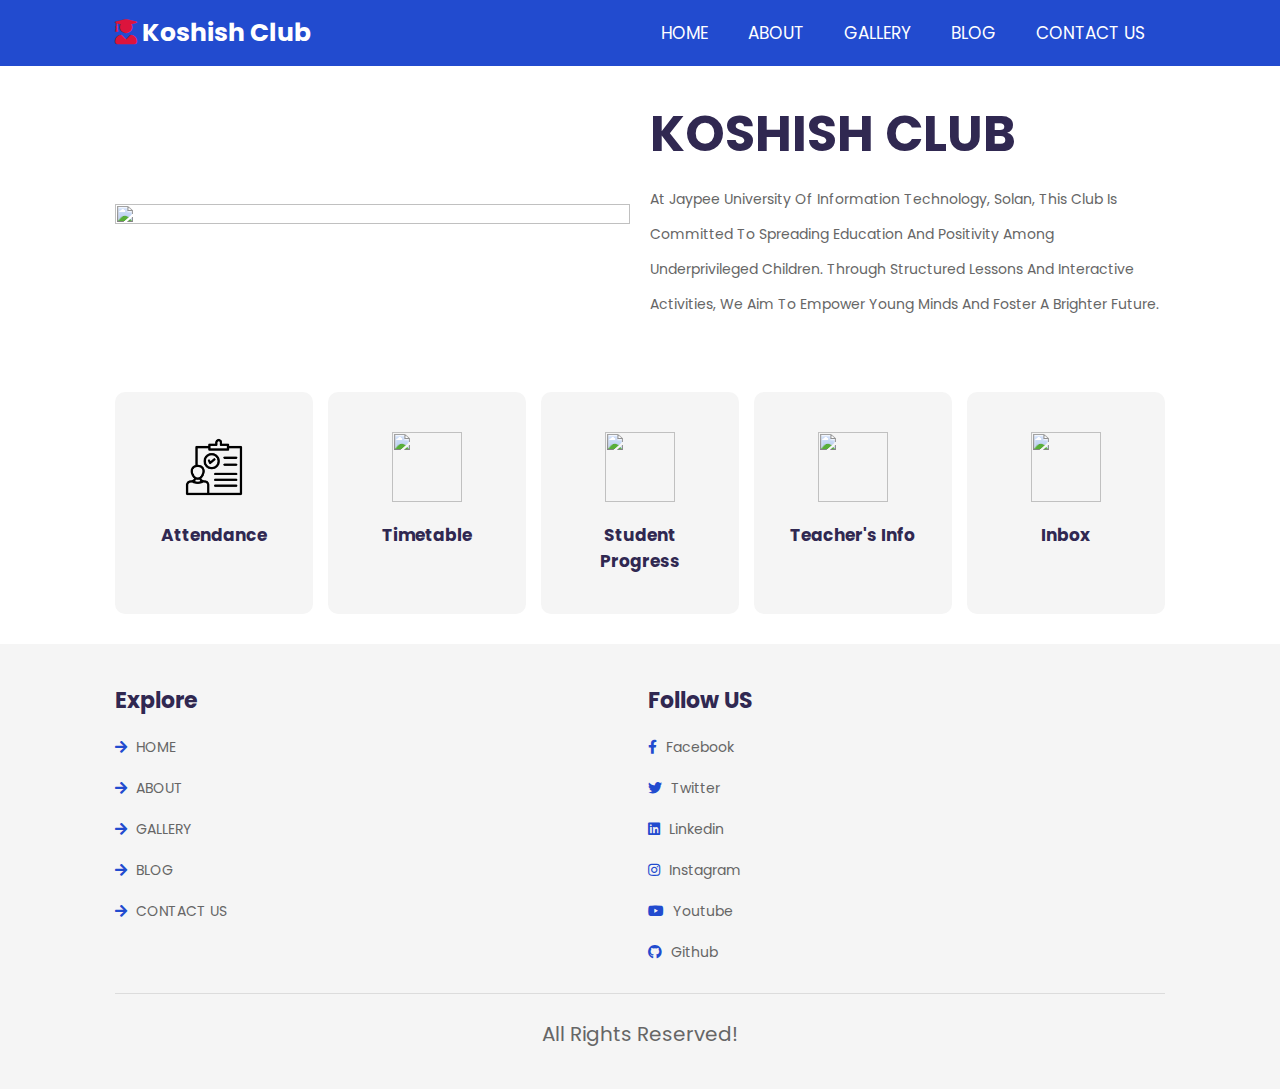
==== commit 12af5f9b: "created new contact page" ====
--- a/index.html
+++ b/index.html
@@ -27,7 +27,7 @@
               <li><a href="about.html">ABOUT</a></li>
               <li><a href="gallery1.html">GALLERY</a></li>
               <li><a href="blog.html">BLOG</a></li>
-              <li><a href="ContactUs/contact.php">CONTACT US</a></li>
+              <li><a href="contact.html">CONTACT US</a></li>
           </ul>
       </nav>
 
@@ -57,17 +57,24 @@
 
   <section class="category">
 
-      <a href="#" class="box">
+      <a href="attendance_system_for_juit/public/attendance.html" class="box">
           <img src="images/avatar_13255298.png" alt="">
           <h3>Attendance</h3>
       </a>
+
+      <!--<script> -->
+        <!--function navigateToLogin() {
+        // Redirect to login.php
+        window.location.href = "http://localhost/attendanceapp/login.php";
+        } -->
+      <!-- </script> -->
 
       <a href="timetable.html" class="box">
           <img src="images/clock_10209191.png" alt="">
           <h3>Timetable</h3>
       </a>
 
-      <a href="#" class="box">
+      <a href="stu.html" class="box">
           <img src="images/development_11906332.png" alt="">
           <h3>Student Progress</h3>
       </a>
@@ -100,15 +107,15 @@
 
           <div class="box">
               <h3>explore</h3>
-              <a href="home.html"> <i class="fas fa-arrow-right"></i> HOME </a>
+              <a href="index.html"> <i class="fas fa-arrow-right"></i> HOME </a>
               <a href="about.html"> <i class="fas fa-arrow-right"></i> ABOUT </a>
-              <a href="course-1.html"> <i class="fas fa-arrow-right"></i> GALLERY </a>
-              <a href="course-2.html"> <i class="fas fa-arrow-right"></i> BLOG </a>
+              <a href="gallery1.html"> <i class="fas fa-arrow-right"></i> GALLERY </a>
+              <a href="blog.html"> <i class="fas fa-arrow-right"></i> BLOG </a>
               <a href="teachers.html"> <i class="fas fa-arrow-right"></i> CONTACT US </a>
           </div>
 
           <div class="box">
-              <h3>Follow US</h3>
+              <h3>Follow US</h3> 
               <a href="#"> <i class="fab fa-facebook-f"></i> facebook </a>
               <a href="#"> <i class="fab fa-twitter"></i> twitter </a>
               <a href="#"> <i class="fab fa-linkedin"></i> linkedin </a>
--- a/css/style.css
+++ b/css/style.css
@@ -195,6 +195,10 @@
     background: #f5f5f5;
     padding: 4rem 3rem;
     text-align: center;
+    transition: 0.1s linear;
+}
+.category .box:hover{
+    transform: scale(1.04);
 }
 
 .category .box img {
@@ -629,7 +633,7 @@
 }
 
 .footer .box-container .box a:hover {
-    color: crimson;
+    color: #224bcf;
 }
 
 .footer .box-container .box a:hover i {
@@ -637,7 +641,7 @@
 }
 
 .footer .box-container .box a i {
-    color: crimson;
+    color: #224bcf;
     padding-right: .5rem;
 }
 
@@ -652,7 +656,7 @@
 }
 
 .footer .credit span {
-    color: crimson;
+    color: #224bcf; 
 }
 
 @media (max-width: 1200px) {
